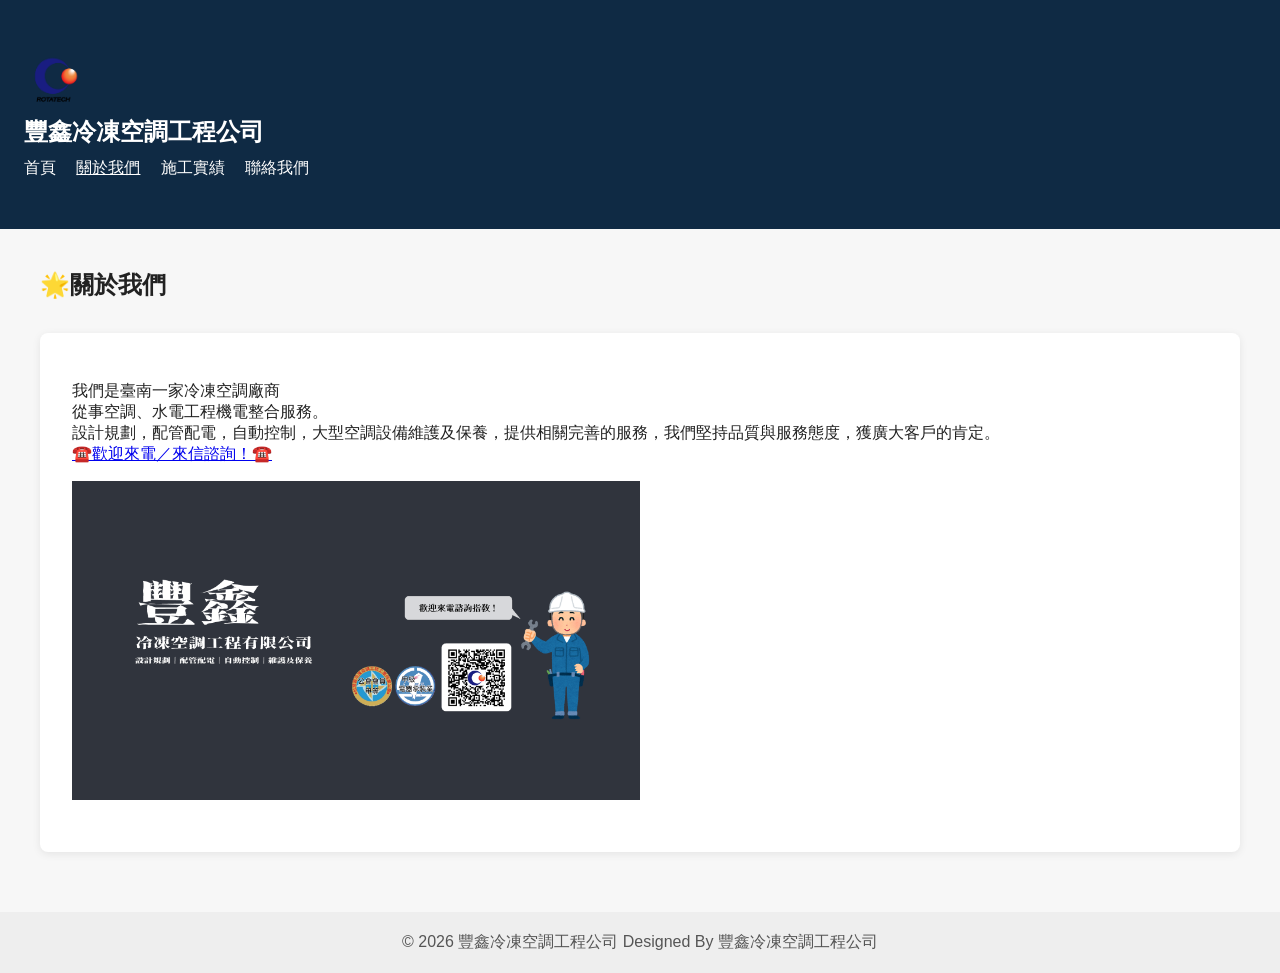
==== about.html @ eb14148b "260304_V1" ====
<!DOCTYPE html>
<html lang="zh-TW">
<head>
<meta charset="UTF-8">
<title>關於我們｜豐鑫冷凍空調工程公司</title>

<link rel="stylesheet" href="css/style.css">
</head>
<body>


<header class="site-header">
  <img src="./images/LOGO.png"width="5%">
  <h1>豐鑫冷凍空調工程公司</h1>
  <nav>
    <a href="./index.html">首頁</a>
    <a href="./about.html" class="active">關於我們</a>
    <a href="./projects.html">施工實績</a>
    <a href="./contact.html">聯絡我們</a>
  </nav>
</header>


<main class="content"><!-- 內容盒子 -->
  <h2 class="fade-up">🌟關於我們</h2>
  <p class="hint"></p>
   <!-- 內文 -->
  <section class="project">
        <p class="fade-up">
        我們是臺南一家冷凍空調廠商<br>
        從事空調、水電工程機電整合服務。<br>
        設計規劃，配管配電，自動控制，大型空調設備維護及保養，提供相關完善的服務，我們堅持品質與服務態度，獲廣大客戶的肯定。<br>
        <a href="contact.html">☎️歡迎來電／來信諮詢！☎️</a><br>
        <p class="fade-up">
            <img src="images/00001.png"/width="50%">
        </p>
  </p>
</main>


<footer class="footer">
  © 2026 豐鑫冷凍空調工程公司  Designed By 豐鑫冷凍空調工程公司
</footer>

<script src="./js/animation.js"></script>

</body>

</html>
---- css/style.css ----
/* =====================
   基本設定
===================== */

body {
  margin: 0;
  font-family: "Microsoft JhengHei", Arial, sans-serif;
  color: #222;
  background-color: #f7f7f7;
}

.logo {
  width: clamp(48px, 6vw, 96px);
  height: auto;
}

/* =====================
   Header
===================== */
.site-header {
  background-color: #0f2a44;
  color: #fff;
  padding: 50px 24px;
}

.site-header h1 {
  margin: 0 0 10px 0;
  font-size: 24px;
}

.site-header nav a {
  color: #fff;
  text-decoration: none;
  margin-right: 16px;
}

.site-header nav a.active,
.site-header nav a:hover {
  text-decoration: underline;
}

/* =====================
   主內容區
===================== */
.content {
  max-width: 1200px;
  margin: 40px auto;
  padding: 0 24px;
}

/* 標題 */
.content h2 {
  margin-bottom: 8px;
}

.hint {
  color: #555;
  margin-bottom: 32px;
}

/* 工程區塊 */
.project {
  background: #fff;
  padding: 32px;
  border-radius: 8px;
  box-shadow: 0 2px 8px rgba(0,0,0,0.08);
}

/* 單一工程項目 */
.project-item {
  margin-top: 32px;
}

img-comparison-slider {
  width: 100%;
  max-width: 520px;
  touch-action: pan-x;
}

/* Footer */
.footer {
  text-align: center;
  padding: 20px;
  background-color: #eee;
  color: #555;
  margin-top: 60px;
}

/* =====================
   工程卡片區
===================== */
.project-grid {
  display: grid;
  gap: 32px;
  grid-template-columns: repeat(auto-fit, minmax(320px, 1fr));
}

.project-card {
  background: #fff;
  border-radius: 12px;
  padding: 20px;
  box-shadow: 0 6px 18px rgba(0,0,0,0.08);
  border: 1px solid #e5e5e5;
  width: 100%;
  max-width: 100%;
  margin: 0 auto;
  transition: all 0.4s ease;
}

.project-card.expanded-card {
  grid-column: 1 / -1;   /* 直接佔滿整行 */
}

.project-card img {
  width: 100%;
  height: 100%;
  max-width: 520px;
  object-fit: cover;
}

.card-body {
  padding: 5px;
}

.card-body h3 {
  margin: 0 0 8px;
  font-size: 18px;
}

.card-body p {
  margin: 0 0 12px;
  color: #444;
}

.location {
  display: block;
  margin-bottom: 12px;
  color: #666;
}

.project-card h3 {
  margin-top: 0;
}

/* 單一施工項目 */
.work-item {
  margin-top: 28px;
}

.work-item h4 {
  margin-bottom: 12px;
}

/* 卡片淡化處理 */
.project-content {
  max-height: 260px;
  overflow: hidden;
  transition: max-height 0.4s ease;
  position: relative;
  padding-bottom: 100px;
}

.project-content::after {
  content: "";
  position: absolute;
  bottom: 0;
  left: 0;
  right: 0;
  height: 80px;
  background: linear-gradient(
    to bottom,
    rgba(255,255,255,0),
    #fff
  );
}

.project-content.expanded {
  max-height: 2000px;
}

.project-content.expanded::after {
  display: none;
}

.card-footer {
  max-width: 520px;
  margin-top: 32px;
  text-align: right;
}

.btn {
  display: inline-block;
  padding: 10px 18px;
  background-color: #0f2a44;
  color: #fff;
  text-decoration: none;
  border-radius: 6px;
  font-size: 14px;
}

.btn:hover {
  background-color: #163a5c;
}

.btn-more {
  cursor: pointer;
  border: none;
}

/* =====================
   進場動畫效果
===================== */

/* 初始狀態（隱藏 + 往下） */
.fade-up {
  opacity: 0;
  transform: translateY(40px);
  transition: opacity 0.8s ease, transform 0.8s ease;
}

/* 進入畫面後 */
.fade-up.show {
  opacity: 1;
  transform: translateY(0);
}

/* 圖片專用（稍微慢一點） */
.fade-img {
  opacity: 0;
  transform: scale(0.95);
  transition: opacity 1s ease, transform 1s ease;
}

.fade-img.show {
  opacity: 1;
  transform: scale(1);
}

.project-card {
  transition: all 0.4s ease;
}


/* =====================
   施工照片橫向滑動區
===================== */

.project-gallery {
  padding: 60px 0;
  background: #f8f9fa;
  position: relative;
}

.gallery-wrapper {
  overflow-x: auto;
  overflow-y: hidden;
  scroll-behavior: smooth;
  -webkit-overflow-scrolling: touch;

  mask-image: linear-gradient(
    to right,
    transparent 0%,
    black 10%,
    black 90%,
    transparent 100%
  );
}

.gallery-wrapper::-webkit-scrollbar {
  display: none;
}

.gallery-track {
  display: flex;
  gap: 30px;
  padding: 20px 5vw;
  width: max-content;
  animation: autoScroll 40s linear infinite;
}

.gallery-wrapper:hover .gallery-track {
  animation-play-state: paused;
}

.gallery-item {
  flex: 0 0 auto;
  width: clamp(240px, 22vw, 340px);
  border-radius: 18px;
  overflow: hidden;
  box-shadow: 0 8px 20px rgba(0,0,0,0.08);
  transition: transform 0.4s ease, box-shadow 0.4s ease;
}

.gallery-item:hover {
  transform: translateY(-8px);
  box-shadow: 0 14px 28px rgba(0,0,0,0.15);
}

.gallery-item img {
  width: 100%;
  height: 240px;
  object-fit: cover;
  display: block;
}

@keyframes autoScroll {
  from { transform: translateX(0); }
  to { transform: translateX(-50%); }
}

/* 手機才關閉動畫 */
@media (max-width: 768px) {
  .gallery-track {
    animation: none;
  }

  .gallery-item img {
    height: 200px;
  }
}

/* =====================
   手機調整
===================== */

@media (max-width: 768px) {
  .site-header {
    padding: 24px 16px;
  }

  .project-card {
    padding: 20px;
  }

  .project-header h3 {
    font-size: 18px;
  }
  .project-card.expanded-card {
    grid-column: span 1;
  }
}


/* 自動慢速滾動 */
@keyframes autoScroll {
  from { transform: translateX(0); }
  to { transform: translateX(-50%); }
}

/* =====================
   平板以上
===================== */

@media (max-width: 768px) {
  .gallery-track {
    animation: none; /* 手機才關閉動畫 */
  }

  .gallery-item img {
    height: 200px;
  }
}

/* =====================
   桌機以上
===================== */

@media (min-width: 1200px) {
  .project-grid {
    grid-template-columns: repeat(3, 1fr);
  }

}
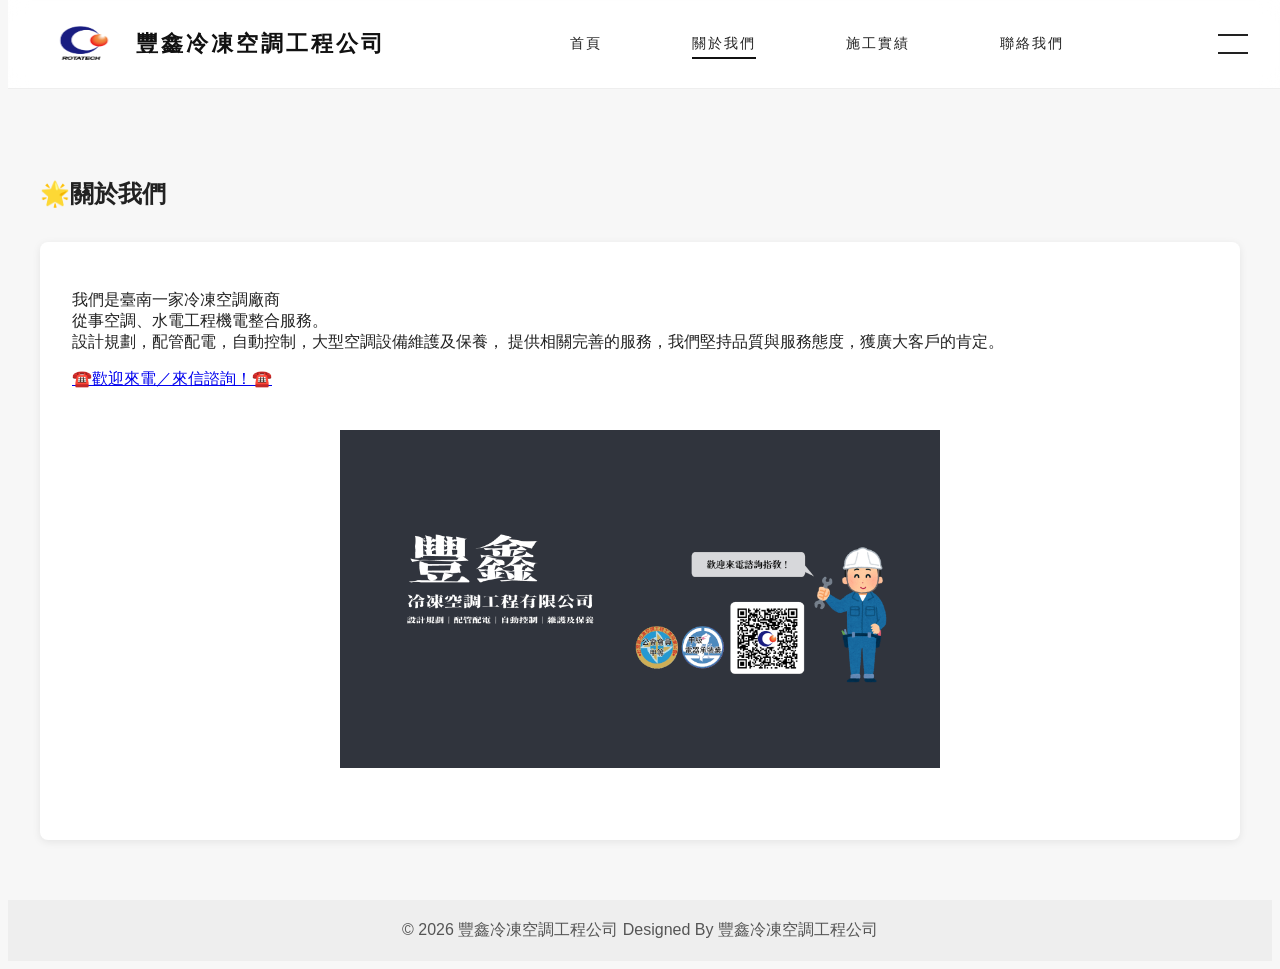
==== commit 1e633b1e: "美化+修整邏輯" ====
--- a/about.html
+++ b/about.html
@@ -9,15 +9,29 @@
 <body>
 
 
-<header class="site-header">
-  <img src="./images/LOGO.png"width="5%">
-  <h1>豐鑫冷凍空調工程公司</h1>
-  <nav>
-    <a href="./index.html">首頁</a>
-    <a href="./about.html" class="active">關於我們</a>
-    <a href="./projects.html">施工實績</a>
-    <a href="./contact.html">聯絡我們</a>
-  </nav>
+<header class="topbar" id="topbar">
+
+  <div class="header-inner">
+
+    <a href="index.html" class="brand">
+      <img src="./../images/LOGO.png" class="logo-img">
+      <span class="company-name">豐鑫冷凍空調工程公司</span>
+    </a>
+
+    <nav class="main-nav">
+      <a href="./index.html">首頁</a>
+      <a href="./about.html" class="active">關於我們</a>
+      <a href="./projects.html">施工實績</a>
+      <a href="./contact.html">聯絡我們</a>
+    </nav>
+
+    <div class="menu-toggle" id="menuToggle">
+      <span></span>
+      <span></span>
+    </div>
+
+  </div>
+
 </header>
 
 
@@ -26,15 +40,22 @@
   <p class="hint"></p>
    <!-- 內文 -->
   <section class="project">
-        <p class="fade-up">
-        我們是臺南一家冷凍空調廠商<br>
-        從事空調、水電工程機電整合服務。<br>
-        設計規劃，配管配電，自動控制，大型空調設備維護及保養，提供相關完善的服務，我們堅持品質與服務態度，獲廣大客戶的肯定。<br>
-        <a href="contact.html">☎️歡迎來電／來信諮詢！☎️</a><br>
-        <p class="fade-up">
-            <img src="images/00001.png"/width="50%">
-        </p>
-  </p>
+
+    <p class="fade-up">
+      我們是臺南一家冷凍空調廠商<br>
+      從事空調、水電工程機電整合服務。<br>
+      設計規劃，配管配電，自動控制，大型空調設備維護及保養，
+      提供相關完善的服務，我們堅持品質與服務態度，獲廣大客戶的肯定。
+    </p>
+
+    <p class="fade-up">
+      <a href="contact.html">☎️歡迎來電／來信諮詢！☎️</a>
+    </p>
+
+    <div class="fade-up">
+      <img src="images/00001.png" width="50%">
+    </div>
+  </section>
 </main>
 
 
--- a/css/style.css
+++ b/css/style.css
@@ -4,40 +4,221 @@
 ===================== */
 
 body {
-  margin: 0;
+  padding-top: 20px;
   font-family: "Microsoft JhengHei", Arial, sans-serif;
   color: #222;
   background-color: #f7f7f7;
 }
 
+/* ==========================
+   logo
+========================== */
+
 .logo {
-  width: clamp(48px, 6vw, 96px);
+  display: flex;
+  align-items: center;
+}
+
+.logo-img {
+  width: 70px;
   height: auto;
 }
 
-/* =====================
+
+/* ==========================
    Header
-===================== */
-.site-header {
-  background-color: #0f2a44;
-  color: #fff;
-  padding: 50px 24px;
-}
-
-.site-header h1 {
-  margin: 0 0 10px 0;
-  font-size: 24px;
-}
-
-.site-header nav a {
+========================== */
+.topbar {
+  position: fixed;
+  top: 0;
+  width: 100%;
+  background: rgba(255,255,255,0.9);
+  backdrop-filter: blur(10px);
+  border-bottom: 1px solid #eee;
+  transition: all 0.3s ease;
+  z-index: 1000;
+}
+
+/* 滾動縮小效果 */
+
+.topbar.shrink .header-inner {
+  padding: 12px 40px;
+}
+
+.topbar.shrink .logo-img {
+  height: 36px;
+}
+
+.topbar.shrink .company-name {
+  font-size: 18px;
+}
+
+.header-inner {
+  max-width: 1200px;
+  margin: auto;
+  padding: 20px 40px;
+  display: flex;
+  align-items: center;
+  justify-content: space-between;
+  transition: all 0.3s ease;
+}
+
+/* LOGO + 公司名稱 */
+
+.brand {
+  display: flex;
+  align-items: center;
+  gap: 18px;
+  text-decoration: none;
+}
+
+.logo-img {
+  height: 48px;
+  transition: all 0.3s ease;
+}
+
+.company-name {
+  font-size: 22px;
+  font-weight: 600;
+  letter-spacing: 3px;
+  color: #111;
+  transition: all 0.3s ease;
+}
+
+/* 導覽列 */
+
+.main-nav a {
+  margin-left: 30px;
+  text-decoration: none;
+  color: #444;
+  font-size: 16px;
+  position: relative;
+  transition: 0.3s;
+}
+
+.main-nav a:hover {
+  color: #000;
+}
+
+.main-nav a.active::after,
+.main-nav a:hover::after {
+  content: "";
+  position: absolute;
+  left: 0;
+  bottom: -6px;
+  width: 100%;
+  height: 2px;
+  background: #111;
+}
+
+/* 讓內容不被 fixed header 擋住 */
+
+.content {
+  padding-top: 120px;
+}
+
+/* ==========================
+   選單
+========================== */
+
+.main-nav {
+  display: flex;
+  gap: 60px;
+}
+
+.main-nav a {
+  text-decoration: none;
+  color: #222;
+  font-size: 14px;
+  letter-spacing: 2px;
+  position: relative;
+  transition: 0.3s;
+}
+
+.main-nav a::after {
+  content: "";
+  position: absolute;
+  left: 0;
+  bottom: -8px;
+  width: 0;
+  height: 1px;
+  background: #222;
+  transition: 0.3s;
+}
+
+.main-nav a:hover::after {
+  width: 100%;
+}
+
+.menu-toggle {
+  width: 30px;
+  height: 20px;
+  display: flex;
+  flex-direction: column;
+  justify-content: space-between;
+  cursor: pointer;
+}
+
+.menu-toggle span {
+  height: 2px;
+  width: 100%;
+  background: #222;
+  transition: 0.4s;
+}
+
+/* 漢堡變 X */
+.menu-toggle.active span:nth-child(1) {
+  transform: rotate(45deg) translateY(8px);
+}
+
+.menu-toggle.active span:nth-child(2) {
+  transform: rotate(-45deg) translateY(-8px);
+}
+
+.side-menu {
+  position: fixed;
+  top: 0;
+  right: -350px;
+  width: 320px;
+  height: 100%;
+  background: #111;
+  padding: 120px 60px;
+  display: flex;
+  flex-direction: column;
+  gap: 40px;
+  transition: 0.5s ease;
+  z-index: 2000;
+}
+
+.side-menu a {
   color: #fff;
   text-decoration: none;
-  margin-right: 16px;
-}
-
-.site-header nav a.active,
-.site-header nav a:hover {
-  text-decoration: underline;
+  font-size: 18px;
+  letter-spacing: 3px;
+  transition: 0.3s;
+}
+
+.side-menu a:hover {
+  opacity: 0.6;
+}
+
+.side-menu.active {
+  right: 0;
+}
+
+.overlay {
+  position: fixed;
+  inset: 0;
+  background: rgba(0,0,0,0.3);
+  opacity: 0;
+  visibility: hidden;
+  transition: 0.4s;
+  z-index: 1500;
+}
+
+.overlay.active {
+  opacity: 1;
+  visibility: visible;
 }
 
 /* =====================
@@ -47,6 +228,7 @@
   max-width: 1200px;
   margin: 40px auto;
   padding: 0 24px;
+  margin-top: 100px; 
 }
 
 /* 標題 */
@@ -70,6 +252,13 @@
 /* 單一工程項目 */
 .project-item {
   margin-top: 32px;
+}
+
+.project img {
+  max-width: 600px;
+  width: 100%;
+  display: block;
+  margin: 40px auto;
 }
 
 img-comparison-slider {
@@ -339,8 +528,15 @@
   .project-card.expanded-card {
     grid-column: span 1;
   }
-}
-
+
+  .main-nav {
+    display: none;
+  }
+}
+
+  body {
+    padding-top: 70px;
+  }
 
 /* 自動慢速滾動 */
 @keyframes autoScroll {
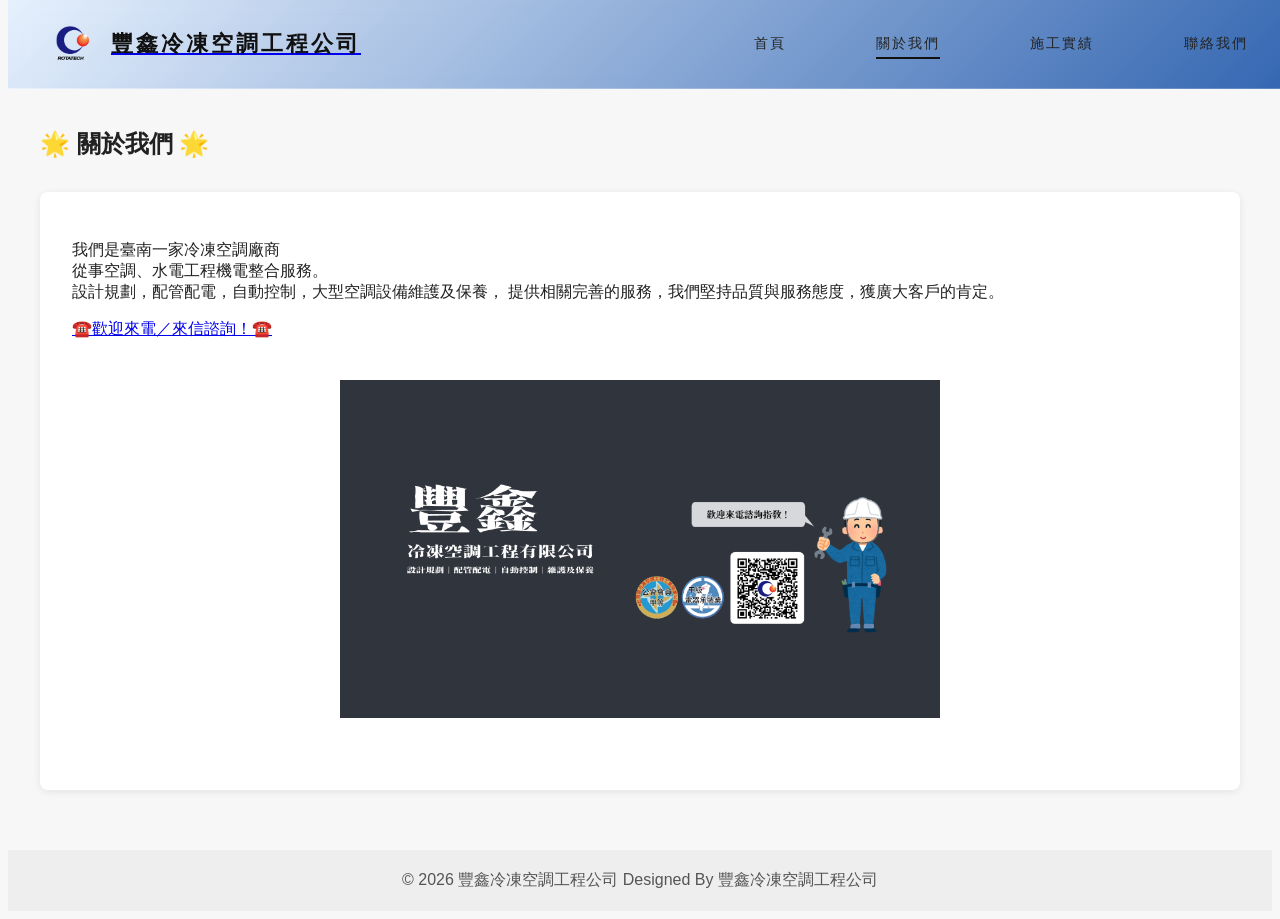
==== commit d8fd7a0a: "優化小更新" ====
--- a/about.html
+++ b/about.html
@@ -14,7 +14,7 @@
   <div class="header-inner">
 
     <a href="index.html" class="brand">
-      <img src="./../images/LOGO.png" class="logo-img">
+      <img src="./images/LOGO.png" class="logo-img">
       <span class="company-name">豐鑫冷凍空調工程公司</span>
     </a>
 
@@ -34,9 +34,32 @@
 
 </header>
 
+<!-- 手機側邊欄 -->
+<div class="side-menu" id="sideMenu">
+  <a href="index.html">首頁</a>
+  <a href="about.html">關於我們</a>
+  <div class="dropdown">
+    <a href="projects.html" class="dropdown-toggle">
+      施工實績
+    </a>
+
+    <div class="dropdown-menu">
+      <a href="./projects.html">總目錄</a>
+      <a href="./../114_projects.html">114 年工程</a>
+      <a href="./../113_projects.html">113 年工程</a>
+      <a href="./../112_projects.html">112 年工程</a>
+      
+    </div>
+  </div>
+  <a href="contact.html">聯絡我們</a>
+</div>
+
+<div class="overlay" id="overlay"></div>
+
+
 
 <main class="content"><!-- 內容盒子 -->
-  <h2 class="fade-up">🌟關於我們</h2>
+  <h2 class="fade-up">🌟 關於我們 🌟</h2>
   <p class="hint"></p>
    <!-- 內文 -->
   <section class="project">
--- a/css/style.css
+++ b/css/style.css
@@ -2,26 +2,16 @@
 /* =====================
    基本設定
 ===================== */
+
+html, body {
+  overflow-x: hidden;
+}
 
 body {
   padding-top: 20px;
   font-family: "Microsoft JhengHei", Arial, sans-serif;
   color: #222;
   background-color: #f7f7f7;
-}
-
-/* ==========================
-   logo
-========================== */
-
-.logo {
-  display: flex;
-  align-items: center;
-}
-
-.logo-img {
-  width: 70px;
-  height: auto;
 }
 
 
@@ -32,11 +22,20 @@
   position: fixed;
   top: 0;
   width: 100%;
-  background: rgba(255,255,255,0.9);
-  backdrop-filter: blur(10px);
-  border-bottom: 1px solid #eee;
+  background: linear-gradient(
+    135deg,
+    rgba(224, 238, 255, 0.75),
+    rgba(18, 77, 165, 0.85)
+  );
+  backdrop-filter: blur(14px);
+  border-bottom: 1px solid rgba(255,255,255,0.15);
   transition: all 0.3s ease;
   z-index: 1000;
+}
+
+
+.topbar.shrink {
+  background: rgba(20, 60, 120, 0.9);
 }
 
 /* 滾動縮小效果 */
@@ -65,16 +64,21 @@
 
 /* LOGO + 公司名稱 */
 
+.logo {
+  display: flex;
+  align-items: center;
+}
+
 .brand {
   display: flex;
   align-items: center;
-  gap: 18px;
-  text-decoration: none;
+  gap: 15px;
 }
 
 .logo-img {
-  height: 48px;
-  transition: all 0.3s ease;
+  max-height: 48px;
+  width: auto;
+  display: block;
 }
 
 .company-name {
@@ -166,6 +170,44 @@
   transition: 0.4s;
 }
 
+/* ===== 下拉選單 ===== */
+
+/* 下拉容器 */
+.dropdown {
+  position: relative;
+}
+
+/* 預設隱藏 */
+.dropdown-menu {
+  max-height: 0;
+  overflow: hidden;
+  transition: 0.4s ease;
+  background: rgba(255,255,255,0.08);
+  backdrop-filter: blur(10px);
+}
+
+/* 展開 */
+.dropdown.open .dropdown-menu {
+  max-height: 300px;
+}
+
+/* 下拉內連結 */
+.dropdown-menu a {
+  padding-left: 30px;
+  font-size: 14px;
+}
+
+.dropdown-menu a:hover {
+  background: rgba(255,255,255,0.1);
+}
+
+/* 滑鼠移入顯示 */
+.dropdown:hover .dropdown-menu {
+  opacity: 1;
+  visibility: visible;
+  transform: translateY(0);
+}
+
 /* 漢堡變 X */
 .menu-toggle.active span:nth-child(1) {
   transform: rotate(45deg) translateY(8px);
@@ -178,41 +220,33 @@
 .side-menu {
   position: fixed;
   top: 0;
-  right: -350px;
-  width: 320px;
+  right: 0;
+  width: 280px;
   height: 100%;
   background: #111;
-  padding: 120px 60px;
-  display: flex;
-  flex-direction: column;
-  gap: 40px;
-  transition: 0.5s ease;
-  z-index: 2000;
+  transform: translateX(100%);
+  transition: transform 0.4s ease;
+}
+
+.side-menu.active {
+  transform: translateX(0);
 }
 
 .side-menu a {
   color: #fff;
   text-decoration: none;
   font-size: 18px;
-  letter-spacing: 3px;
-  transition: 0.3s;
-}
-
-.side-menu a:hover {
-  opacity: 0.6;
-}
-
-.side-menu.active {
-  right: 0;
-}
+  letter-spacing: 2px;
+}
+
 
 .overlay {
   position: fixed;
   inset: 0;
-  background: rgba(0,0,0,0.3);
+  background: rgba(0,0,0,0.4);
   opacity: 0;
   visibility: hidden;
-  transition: 0.4s;
+  transition: 0.3s;
   z-index: 1500;
 }
 
@@ -532,11 +566,28 @@
   .main-nav {
     display: none;
   }
-}
-
-  body {
-    padding-top: 70px;
-  }
+
+  .dropdown-menu {
+    position: static;
+    background: none;
+    backdrop-filter: none;
+    opacity: 1;
+    visibility: visible;
+    transform: none;
+    display: none;
+    padding-left: 20px;
+  }
+
+  .dropdown-menu.mobile-open {
+    display: flex;
+  }
+
+  .dropdown-toggle::after {
+  content: "▾";
+  margin-left: 6px;
+  font-size: 12px;
+}
+}
 
 /* 自動慢速滾動 */
 @keyframes autoScroll {
@@ -567,4 +618,8 @@
     grid-template-columns: repeat(3, 1fr);
   }
 
-}
+  .menu-toggle {
+    display: none;
+  }
+
+}
